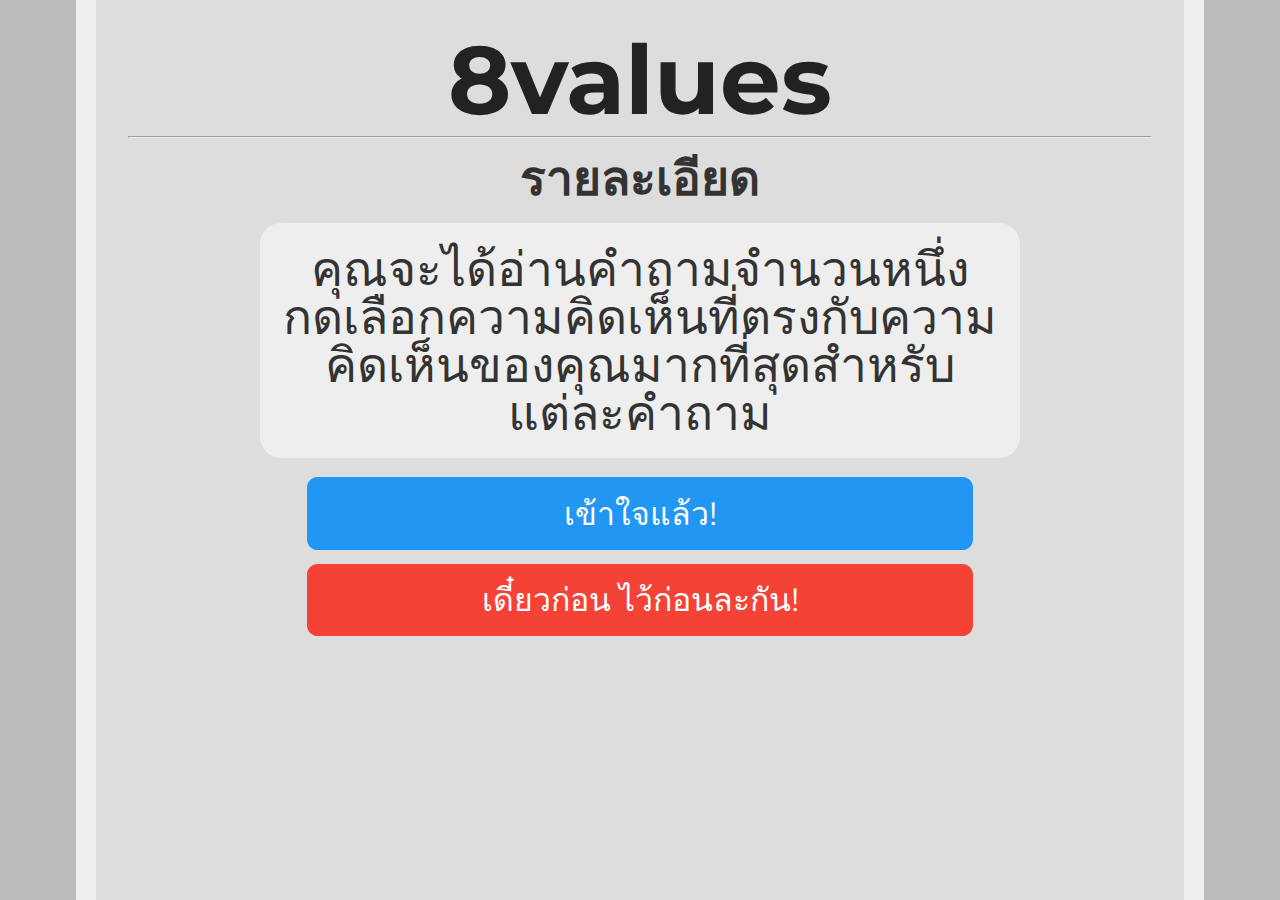
==== instructions.html @ d252c0e6 "Add files via upload" ====
<head>
<link href="https://fonts.googleapis.com/css?family=Montserrat:300,400,700|Roboto:400,700" rel="stylesheet">
<link href='style.css' rel='stylesheet' type='text/css'>
<title>ชุดคำถาม 8values</title>
<link rel="icon" type="x-icon" href="icon.png">
<link rel="shortcut icon" type="x-icon" href="icon.png">
<meta charset="utf-8">
<script async src="//pagead2.googlesyndication.com/pagead/js/adsbygoogle.js"></script>
<script>
  (adsbygoogle = window.adsbygoogle || []).push({
    google_ad_client: "ca-pub-6511426299019766",
    enable_page_level_ads: true
  });
</script>
</head>
<body>

<h1>8values</h1>
<hr>
<h2 style="text-align:center;">รายละเอียด</h2>
<p class="question">คุณจะได้อ่านคำถามจำนวนหนึ่ง กดเลือกความคิดเห็นที่ตรงกับความคิดเห็นของคุณมากที่สุดสำหรับแต่ละคำถาม</p>
<button class="button" onclick="location.href='quiz.html';" style="background-color: #2196f3;">เข้าใจแล้ว!</button> <br>
<button class="button" onclick="location.href='index.html';" style="background-color: #f44336;">เดี๋ยวก่อน ไว้ก่อนละกัน!</button> <br>

<!-- Website visit statistics - no personal information is collected! -->
<script type="text/javascript">
var sc_project=11325211;
var sc_invisible=1;
var sc_security="fd9f0659";
var scJsHost = (("https:" == document.location.protocol) ?
"https://secure." : "http://www.");
document.write("<sc"+"ript type='text/javascript' src='" +
scJsHost+
"statcounter.com/counter/counter.js'></"+"script>");
</script>
<noscript><div class="statcounter"><a title="web stats"
href="http://statcounter.com/" target="_blank"><img
class="statcounter"
src="//c.statcounter.com/11325211/0/fd9f0659/1/" alt="web
stats"></a></div></noscript>
</body>
---- style.css ----
html {
    background-color: #bbbbbb;
    padding: 0px;
}
body {
    width: 80%;
    min-height: calc(100vh - 4em);
    margin: 0 auto;
    padding: 2em;
    background-color: #dddddd;
    border-color: #eeeeee;
    border-left-style: solid;
    border-right-style: solid;
    border-width: 20px;
}
p {
    color: #444444;
    font-family: 'Roboto', sans-serif;
    font-size: 16pt;
    line-height: 1;
    margin: 4pt;
}
p.value-description {
    text-indent: -16pt;
    margin-left: 20pt;
}
p.question {
    margin: 16pt auto;
    color: #333333;
    font-family: 'Montserrat', sans-serif;
    font-weight: normal;
    width: 70%;
    min-width: 500pt;
    min-height: 144pt;
    background-color: #eeeeee;
    padding: 16pt;
    border-radius: 16pt;
    font-size: 36pt;
    display: flex;
    justify-content: center;
    align-items: center;
    text-align: center;

}
h1 {
    color: #222222;
    font-family: 'Montserrat', sans-serif;
    font-size: 72pt;
    text-align: center;
    line-height: 72pt;
    margin-top: 0pt;
    margin-bottom: 0pt;
}
h2 {
    color: #333333;
    font-family: 'Montserrat', sans-serif;
    font-size: 36pt;
    line-height: 36pt;
    margin-top: 12pt;
    margin-bottom: 0pt;
}
li {
    font-size: 16pt;
    text-indent: 16pt;
}
a {
    font-family: inherit;
}
img.center {
    display: block;
    margin: 1em auto;
    width: 50%;
    min-width: 500pt;
}
.button {
    background-color: #2196f3;
    font-family: 'Montserrat', sans-serif;
    border: none;
    border-radius: 8pt;
    color: white;
    padding: 8pt;
    width: 50%;
    min-width: 500pt;
    text-align: center;
    text-decoration: none;
    display: block;
    font-size: 24pt;
    margin: -2px auto;
    cursor: pointer;
}
.small_button, .small_button_off {
    background-color: #333;
    font-family: 'Montserrat', sans-serif;
    border: none;
    border-radius: 8pt;
    color: white;
    padding: 8pt;
    width: 10%;
    min-width: 100pt;
    text-align: center;
    text-decoration: none;
    display: block;
    font-size: 18pt;
    margin: -2px auto;
    cursor: pointer;
}
.small_button_off {
    background-color: #ddd;
    color: #888;
    border: 2px solid #888;
    cursor: not-allowed;
    margin: -4px auto;
}
div.axis {
    width: 100%;
    display: flex;
    align-items: center;
    justify-content: center;
}
div.bar {
    height: 36pt;
    line-height: 36pt;
    padding: 8pt;
    margin-top: 4pt;
    margin-bottom: 4pt;
    border-width: 4px;
    border-right-width: 1px;
    border-top-style: solid;
    border-bottom-style: solid;
    border-color: #222222;
    background-color: #eeeeee;
    display: block;
    width: 50%;
}
div.text-wrapper {
    font-family: 'Montserrat', sans-serif;
    font-size: 36pt;
    line-height: 36pt;
    color: #222222;
    display: inline-block;
}
div.equality {
    background-color: #f44336;
    text-align: left;
    border-right-style: solid;
}
div.wealth {
    background-color: #00897b;
    text-align: right;
    border-left-style: solid;
}
div.liberty {
    background-color: #ffeb3b;
    text-align: left;
    border-right-style: solid;
}
div.authority {
    background-color: #3f51b5;
    text-align: right;
    border-left-style: solid;
}
div.peace {
    background-color: #03a9f4;
    text-align: right;
    border-left-style: solid;
}
div.might {
    background-color: #ff9800;
    text-align: left;
    border-right-style: solid;
}
div.progress {
    background-color: #9c27b0;
    text-align: right;
    border-left-style: solid;
}
div.tradition {
    background-color: #8bc34a;
    text-align: left;
    border-right-style: solid;
}
span.weight-300 {
    font-weight: 300;
}
#banner {
    border-color: #444444;
    border-style: solid;
    border-width: 2px;
    border-radius: 8pt;
    display: block;
    margin: 8pt;
    margin-left: auto;
    margin-right: auto;
}
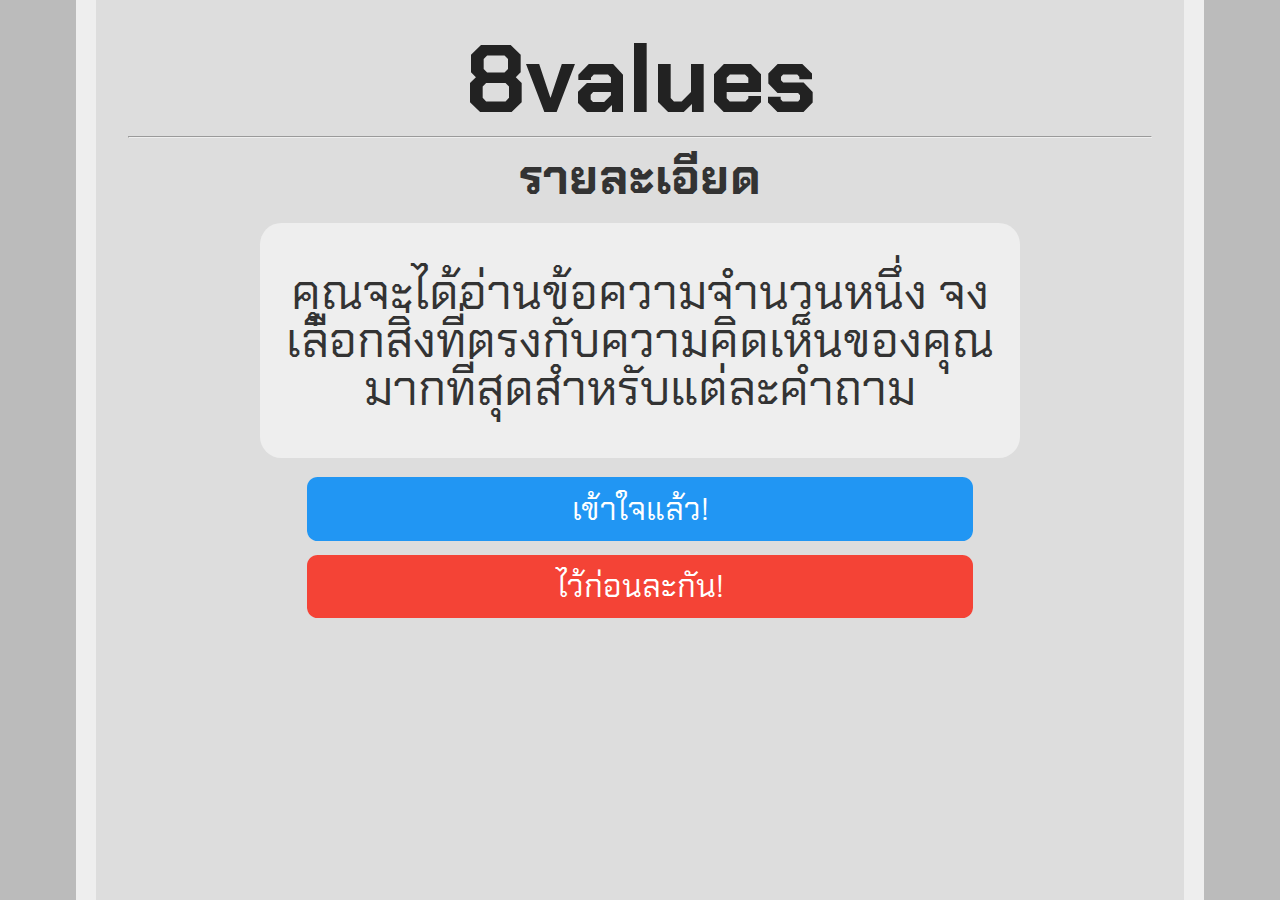
==== commit a9a63a56: "Merge pull request #1 from srakrn/thai-fonts" ====
--- a/instructions.html
+++ b/instructions.html
@@ -1,41 +1,46 @@
 <head>
-<link href="https://fonts.googleapis.com/css?family=Montserrat:300,400,700|Roboto:400,700" rel="stylesheet">
-<link href='style.css' rel='stylesheet' type='text/css'>
-<title>ชุดคำถาม 8values</title>
-<link rel="icon" type="x-icon" href="icon.png">
-<link rel="shortcut icon" type="x-icon" href="icon.png">
-<meta charset="utf-8">
-<script async src="//pagead2.googlesyndication.com/pagead/js/adsbygoogle.js"></script>
-<script>
-  (adsbygoogle = window.adsbygoogle || []).push({
-    google_ad_client: "ca-pub-6511426299019766",
-    enable_page_level_ads: true
-  });
-</script>
+  <link href="https://fonts.googleapis.com/css?family=Chakra+Petch:400,500,700&display=swap" rel="stylesheet">
+  <link href='style.css' rel='stylesheet' type='text/css'>
+  <title>ชุดคำถาม 8values</title>
+  <link rel="icon" type="x-icon" href="icon.png">
+  <link rel="shortcut icon" type="x-icon" href="icon.png">
+  <meta charset="utf-8">
+  <script async src="//pagead2.googlesyndication.com/pagead/js/adsbygoogle.js"></script>
+  <script>
+    (adsbygoogle = window.adsbygoogle || []).push({
+      google_ad_client: "ca-pub-6511426299019766",
+      enable_page_level_ads: true
+    });
+  </script>
 </head>
+
 <body>
 
-<h1>8values</h1>
-<hr>
-<h2 style="text-align:center;">รายละเอียด</h2>
-<p class="question">คุณจะได้อ่านคำถามจำนวนหนึ่ง กดเลือกความคิดเห็นที่ตรงกับความคิดเห็นของคุณมากที่สุดสำหรับแต่ละคำถาม</p>
-<button class="button" onclick="location.href='quiz.html';" style="background-color: #2196f3;">เข้าใจแล้ว!</button> <br>
-<button class="button" onclick="location.href='index.html';" style="background-color: #f44336;">เดี๋ยวก่อน ไว้ก่อนละกัน!</button> <br>
+<thai-fonts>
+  <h1>8values</h1>
+  <hr>
+  <h2 style="text-align:center;">รายละเอียด</h2>
+  <p class="question">คุณจะได้อ่านข้อความจำนวนหนึ่ง จงเลือกสิ่งที่ตรงกับความคิดเห็นของคุณมากที่สุดสำหรับแต่ละคำถาม
+  </p>
+  <button class="button" onclick="location.href='quiz.html';" style="background-color: #2196f3;">เข้าใจแล้ว!</button>
+  <br>
+  <button class="button" onclick="location.href='index.html';" style="background-color: #f44336;">ไว้ก่อนละกัน!</button> <br>
+</thai-fonts>
 
-<!-- Website visit statistics - no personal information is collected! -->
-<script type="text/javascript">
-var sc_project=11325211;
-var sc_invisible=1;
-var sc_security="fd9f0659";
-var scJsHost = (("https:" == document.location.protocol) ?
-"https://secure." : "http://www.");
-document.write("<sc"+"ript type='text/javascript' src='" +
-scJsHost+
-"statcounter.com/counter/counter.js'></"+"script>");
-</script>
-<noscript><div class="statcounter"><a title="web stats"
-href="http://statcounter.com/" target="_blank"><img
-class="statcounter"
-src="//c.statcounter.com/11325211/0/fd9f0659/1/" alt="web
-stats"></a></div></noscript>
-</body>
+  <!-- Website visit statistics - no personal information is collected! -->
+  <script type="text/javascript">
+    var sc_project = 11325211;
+    var sc_invisible = 1;
+    var sc_security = "fd9f0659";
+    var scJsHost = (("https:" == document.location.protocol) ?
+      "https://secure." : "http://www.");
+    document.write("<sc" + "ript type='text/javascript' src='" +
+      scJsHost +
+      "statcounter.com/counter/counter.js'></" + "script>");
+  </script>
+  <noscript>
+    <div class="statcounter"><a title="web stats" href="http://statcounter.com/" target="_blank"><img
+          class="statcounter" src="//c.statcounter.com/11325211/0/fd9f0659/1/" alt="web
+stats"></a></div>
+  </noscript>
+</body>--- a/style.css
+++ b/style.css
@@ -27,7 +27,7 @@
 p.question {
     margin: 16pt auto;
     color: #333333;
-    font-family: 'Montserrat', sans-serif;
+    font-family: 'Chakra Petch', sans-serif;
     font-weight: normal;
     width: 70%;
     min-width: 500pt;
@@ -44,7 +44,7 @@
 }
 h1 {
     color: #222222;
-    font-family: 'Montserrat', sans-serif;
+    font-family: 'Chakra Petch', sans-serif;
     font-size: 72pt;
     text-align: center;
     line-height: 72pt;
@@ -53,7 +53,7 @@
 }
 h2 {
     color: #333333;
-    font-family: 'Montserrat', sans-serif;
+    font-family: 'Chakra Petch', sans-serif;
     font-size: 36pt;
     line-height: 36pt;
     margin-top: 12pt;
@@ -74,7 +74,7 @@
 }
 .button {
     background-color: #2196f3;
-    font-family: 'Montserrat', sans-serif;
+    font-family: 'Chakra Petch', sans-serif;
     border: none;
     border-radius: 8pt;
     color: white;
@@ -90,7 +90,7 @@
 }
 .small_button, .small_button_off {
     background-color: #333;
-    font-family: 'Montserrat', sans-serif;
+    font-family: 'Chakra Petch', sans-serif;
     border: none;
     border-radius: 8pt;
     color: white;
@@ -133,7 +133,7 @@
     width: 50%;
 }
 div.text-wrapper {
-    font-family: 'Montserrat', sans-serif;
+    font-family: 'Chakra Petch', sans-serif;
     font-size: 36pt;
     line-height: 36pt;
     color: #222222;
